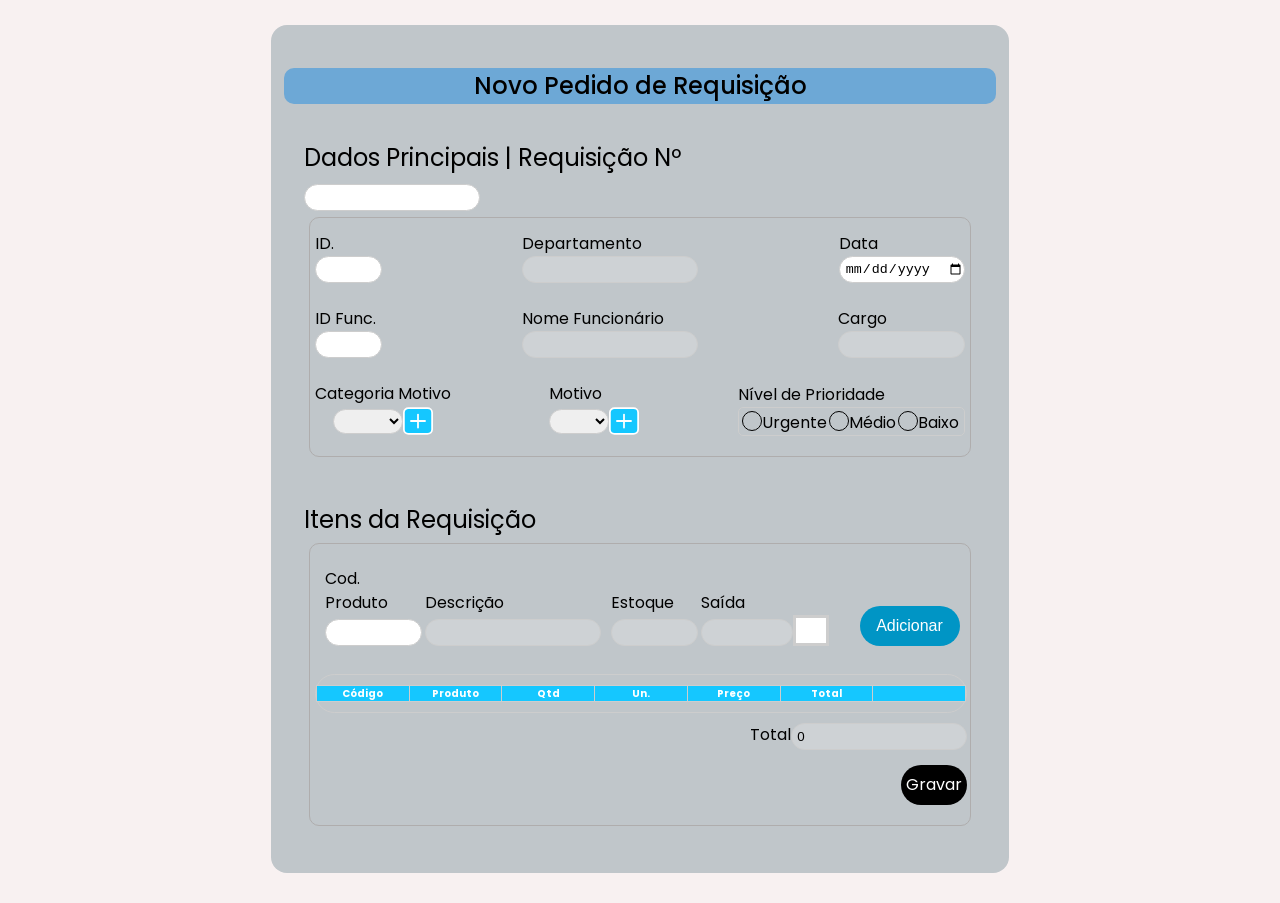
==== index.html @ 28b7b6d5 "commit updates" ====
<!DOCTYPE html>
<html lang="pt-br">

<head>
    <meta charset="UTF-8" />
    <meta name="viewport" content="width=device-width, initial-scale=1.0" />
    <title>Almoxarifado</title>
    <link rel="stylesheet" href="assets/css/requisicao.css" />
    <link rel="stylesheet" href="assets/css/inputRequisicao.css" />
    <link rel="stylesheet" href="assets/css/tabela.css" />
    <link rel="stylesheet" href="assets/css/tooltip.css">
    <link rel="stylesheet" href="assets/css/responsive.css">
</head>

<body>

    <div class="container">
        
        <div class="conteudo">
            <header class="header">
                <h1>Novo Pedido de Requisição</h1>
            </header>
            <div class="dadosPrincipais">
                <div class="titulo">
                    <span>Dados Principais | Requisição Nº </span>
                    <input type="text" id="inpNumero" data-obrigatorio="true" />
                </div>
                <div class="camposPrincipais">
                    <div class="camposPrincipaisLinha1 linhasCampos">
                        <div class="grupo1 grupoInput">
                            <span>ID.</span>
                            <input type="text" id="idDepartamento" data-obrigatorio="true" data-only-number="true" />
                        </div>
                        <div class="grupo2 grupoInput">
                            <span>Departamento</span>
                            <input disabled type="text" id="departamento" data-obrigatorio="true" />
                        </div>
                        <div class="grupo3 grupoInput">
                            <span>Data</span>
                            <input type="date" id="dataRequisicao" data-obrigatorio="true" />
                        </div>
                    </div>
                    <div class="camposPrincipaisLinha2 linhasCampos">
                        <div class="grupo4 grupoInput">
                            <span>ID Func.</span>
                            <input type="text" id="idFuncionario" data-obrigatorio="true" data-only-number="true" />
                        </div>
                        <div class="grupo5 grupoInput">
                            <span>Nome Funcionário</span>
                            <input autocomplete="off" disabled type="text" id="NomeFuncionario" />
                        </div>
                        <div class="grupo6 grupoInput">
                            <span>Cargo</span>
                            <input disabled type="text" id="cargo" data-obrigatorio="true" />
                        </div>
                    </div>
                    <div class="camposPrincipaisLinha3 linhasCampos">
                        <div class="grupo7 grupoInput">
                            <span>Categoria Motivo</span>
                            <div class="grupoCategoria">
                                <select id="categoriaMotivo" data-obrigatorio="true"></select>
                                <img class="btnAdd" src="assets/img/add.svg" alt="" />
                            </div>
                        </div>
                        <div class="grupo8 grupoInput">
                            <span>Motivo</span>
                            <div class="grupoMotivo">
                                <select disabled id="Motivo" data-obrigatorio="true"></select>
                                <img class="btnAdd" src="assets/img/add.svg" alt="" />
                            </div>
                        </div>
                        <div class="grupo9 grupoInput">
                            <span>Nível de Prioridade</span>
                            <div class="radioPrioridade" id="radioPrioridade">
                                <div class="grupoPrioridade">
                                    <input class="chkPrioridade" type="radio" name="prioridade" id="urgente"
                                        data-obrigatorio="true" />
                                    <span>Urgente</span>
                                </div>
                                <div class="grupoPrioridade">
                                    <input class="chkPrioridade" type="radio" name="prioridade" id="medio"
                                        data-obrigatorio="true" />
                                    <span>Médio</span>
                                </div>
                                <div class="grupoPrioridade">
                                    <input class="chkPrioridade" type="radio" name="prioridade" id="baixo"
                                        data-obrigatorio="true" />
                                    <span>Baixo</span>
                                </div>
                            </div>
                        </div>
                    </div>
                </div>
            </div>
            <div class="itensRequisicao">
                <div class="titulo">
                    <span>Itens da Requisição</span>
                </div>
                <div class="camposItens">
                    <div class="linhaAdicionarItens">
                        <div class="grupoProduto">
                            <span>Cod. Produto</span>
                            <input type="text" id="CodigoProduto" data-obrigatorio="true" data-only-number="true" onchange="verificarProduto()" />
                        </div>
                        <div class="grupoProdutoDescricao">
                            <span>Descrição</span>
                            <input type="text" id="DescricaoProduto" disabled data-obrigatorio="true" />
                        </div>
                        <div class="grupoEstoque">
                            <span>Estoque</span>
                            <input type="number" id="Estoque" disabled data-obrigatorio="true" />
                        </div>
                        <div class="grupoQuantidade">
                            <span>Saída</span>
                            <input type="number" id="Quantidade" data-obrigatorio="true" data-only-number="true" />
                        </div>

                        <div class="grupoStatusEstoque" id="EstoqueMinimo">
                        
                            <div class="legenda">   
                                <img src="assets/img/branco.svg" alt="" id="nivel" class="image-with-tooltip">
                            </div>
                        </div>
                        <button class="btnInserirItens" id="BtnInserirItens" disabled style="border: none;">
                            <span>Adicionar</span>
                        </button>
                    </div>
                    <div class="tabelaItens">
                        <table class="tabelaItens" id="tabelaItens">
                            <tr>
                                <th>Código</th>
                                <th>Produto</th>
                                <th>Qtd</th>
                                <th>Un.</th>
                                <th>Preço</th>
                                <th>Total</th>
                                <th></th>
                            </tr>
                        </table>
                    </div>
                    <div class="grupoTotal">
                        <span>Total</span>
                        <input type="number" id="total" disabled data-obrigatorio="true" />
                    </div>
                    <div class="grupoBtnInserirItens"></div>
                    <div class="BtnInserirItens" id="btn-gravar">
                        <span>Gravar</span>
                    </div>
                </div>
            </div>
        </div>
    </div>

    <script src="assets/scripts/dados.js"></script>
    <script src="assets/scripts/main.js"></script>
</body>

</html>
---- assets/css/requisicao.css ----
@import url('https://fonts.googleapis.com/css?family=Poppins:200i,400,500&display=swap');

* {
    color: #000000;
    margin: 0;
    padding: 0;
}

body {
    font-family: 'Poppins', sans-serif;
    font-size: 1rem;
    font-weight: 400;
    line-height: 1.5;
    background:hsl(0, 36%, 96%);
     box-shadow:0 4px 10px 4px rgba(#13232f,.3);
}

form {
    background: rgba(188, 197, 204, 0.9);
    box-shadow:0 4px 10px 4px rgba(#13232f,.3);
    
}

.container {
    display: flex;
    flex-direction: column;
    font-size: 20px;
    align-items: center;
    justify-content: center;
    margin-bottom: 20px;
    
}

.header {
    display: flex;
    align-items: center;
    justify-content: center;
    padding-left: 1vw;
    padding-right: 1vw;
    font-size: 35px;
    margin-top: 1rem;
    margin-bottom: 1rem;
    text-align: center;
    background-color: #6da8d6;
    border-radius: 10px;
    
}

.header h1 {
    color: black;
    font-weight: 500;
    font-size: 1.5rem;
    font-family: 'Poppins', sans-serif;
}

.conteudo {
    display: flex;
    flex-direction: column;
    margin-top: 10px;
    padding-top: 3vh;
    padding-left: 1vw;
    padding-right: 1vw;
    border-radius: 1rem;
    flex-wrap: wrap;
    font-size: 20px;
    background-color: rgb(192, 198, 202);
    box-shadow:0 4px 10px 4px rgba(#13232f,.3);
    
}

.camposPrincipais {
    max-width: 100%;
    display: flex;
    flex-direction: column;
    margin-bottom: 3vh;
    flex-wrap: wrap;
    border: .8px solid rgb(175, 173, 173);
    border-radius: 10px;
    padding: 5px;
    margin: 5px;
}

.linhasCampos {
    display: flex;
    flex-direction: row;
    margin-top: 1vh;
    justify-content: space-between;
    align-items: center;
    flex-wrap: wrap;
    
}

.grupoInput {
    display: flex;
    flex-direction: column;
    
}

.grupo9 {
    margin-left: 1px;
    display: flex;
    justify-content: center;
}

.radioPrioridade {
    display: flex;
    flex-direction: row;
    justify-content: space-between;
    align-items: center;
    padding-top: 3px;
    padding-left: 1px;
    padding-right: 5px;
    border-color: #cdcdcd;
    border-style: solid;
    border-width: 1px;
    border-radius: 5px;
    color: #000000;
}

.radioPrioridadeDesabilitado {
    display: flex;
    flex-direction: row;
    justify-content: space-between;
    align-items: center;
    padding-top: 3px;
    padding-left: 1px;
    padding-right: 5px;
    border-color: #cdcdcd;
    border-style: solid;
    border-width: 1px;
    border-radius: 5px;
    background-color: #e75656;
    color: #ffffff;
}

.grupoPrioridade {
    display: flex;
    padding-left: 2px;
}

.grupoCategoria {
    display: flex;
    justify-content: center;
    align-items: center;
}

.btnAdd {
    max-width: 30px;
    height: 30px;
}

.btnAdd:hover {
    cursor: pointer;
    scale: 1.5;
    transition-duration: 1000ms;
}

.grupoMotivo {
    display: flex;
    justify-content: center;
    align-items: center;
}

/* ITENS */
.camposItens {
    display: flex;
    flex-direction: column;
    max-width: 100%;
    justify-content: center;
    align-items: flex-end;
    border: .8px solid rgb(175, 173, 173);
    border-radius: 10px;
    padding: 5px;
    margin: 5px;
    margin-bottom: 3vh;
    flex-wrap: wrap;
}

.linhaAdicionarItens {
    width: 100%;
    display: flex;
    flex-direction: row;
    align-items: flex-end;
    padding-top: 2vh;
    padding-bottom: 2vh;
    flex-wrap: wrap;
    justify-content: center;
    gap: 5px;
    
    
}

.grupoStatusEstoque {
    display: flex;
    justify-content: center;
    align-items: center;
    margin-left: 5px;
}

.grupoStatusEstoque img {
    display: flex;
    margin-right: 10px;
}

.grupoBtnInserirItens {
    display: flex;
    justify-content: center;
    align-items: center;
    margin-left: 5px;
}

.dadosPrincipais,
.itensRequisicao {
    padding: 20px;
    max-width: 100%;
    flex-wrap: wrap;
}
---- assets/css/inputRequisicao.css ----
input,
select {
    border-color: #cdcdcd;
    border-style: solid;
    border-width: 1px;
    border-radius: 1rem;
    height: 25px;
    padding-left: 5px;
}

.chkPrioridade {
    appearance: none;
    width: 20px;
    height: 20px;
    border: 1px solid #000000;
    border-radius: 50%;
    cursor: pointer;

}

.chkPrioridadeDesabilitado {
    appearance: none;
    max-width: 20px;
    height: 20px;
    border: 1px solid #ffffff;
    border-radius: 50%;
}

:checked {
    transition-duration: 1000ms;
    max-width: 20px;
    height: 20px;
}

.grupoInput span {
    font-size: 16px;
}

#idDepartamento {
    max-width: 60px;
}

#departamento {
    max-width: 450px;
}

#dataRequisicao {
    max-width: 120px;
}

#idFuncionario {
    max-width: 60px;
}

#NomeFuncionario {
    max-width: 450px;
}

#cargo {
    max-width: 120px;
}

#categoriaMotivo {
    max-width: 130px;
}

#Motivo {
    max-width: 200px;
    min-width: 60px;
}

.grupo9 {
    max-width: 250px;
}

.camposItens span {
    font-size: 16px;
}

.grupoProduto {
    max-width: 90px;
    margin-right: 5px;
}

.grupoProduto input {
    max-width: 90px;
}

.grupoProdutoDescricao {
    max-width: 200px;
    margin-right: 5px;
}

.grupoProdutoDescricao input {
    max-width: 200px;
}

.grupoEstoque {
    max-width: 80px;
    margin-right: 5px;

}

.grupoEstoque input {
    max-width: 80px;
    margin-right: 5px;

}

.grupoQuantidade {
    max-width: 80px;
    /* margin-right: 5px; */

}

.grupoQuantidade input {
    max-width: 80px;
    padding-right: 5px;
    margin-right: 5px;
}


.grupoTotal {
    display: flex;
    justify-items: center;
}

.BtnInserirItens {
    background-color: black;
    height: 30px;
    display: flex;
    justify-content: center;
    align-items: center;
    cursor: pointer;
    transition: 0.5s;
    margin-bottom: 15px;
    margin-top: 15px;
    max-width: 100px;
    border-radius: 20px;
}

.BtnInserirItens:hover {
    background-color: #606060;
}
.BtnInserirItens span {
    color: #ffffff;
}

#BtnInserirItens {
    background-color: #0095C5;
    height: 40px;
    width: 100px;
    border-radius: 20px;
    display: flex;
    justify-content: center;
    align-items: center;
    cursor: pointer;
    margin-left: 1rem;
    transition: 0.5s;
}
#BtnInserirItens span {
    color: #ffffff;
}

#BtnInserirItens:hover {
    background-color: #005f7e;
}

#urgente:checked {
    border: 1px solid red;
    background-color: red;
    transform: scale(1.2);
}

#medio:checked {
    border: 1px solid yellow;
    background-color: yellow;
    transform: scale(1.2);
}

#baixo:checked {
    border: 1px solid green;
    background-color: green;
    transform: scale(1.2);

}
---- assets/css/tabela.css ----
/* css para a tabela */
.tabelaItens {
    text-align: center;
    align-items: center;
    border: 1px solid #cdcdcd;
    border-collapse: collapse;
    margin-bottom: 10px;
    font-size: 16px;
    font-weight: unset;
    table-layout: fixed;
    width: 100%;
    margin-top: 10px;
    border-radius: 20px;
}

.tabelaItens th {
    display: table-cell;
    flex-direction: inherit;
    background-color: #15c7ff;
    border: 1px solid #cdcdcd;
    border-collapse: collapse;
    color: white;
    text-align: center;
    font-size: 10px;
    /* border-radius: 20px; */
}

.tabelaItens tr,
.tabelaItens td {
    border: 1px solid #cdcdcd;
    border-collapse: collapse;
    padding: 10px;
}

#btnRemover {
    background-color: red;
    cursor: pointer;
    padding: 5px;
    font-size: smaller;
    border-radius: 20px;
    color: white;
    transition: 0.5s;
}

#btnRemover:hover {
    background-color: rgb(144, 0, 0);
}

#nivel{
    margin-left: 2px;
    border: 3px solid #CDCDCD;
}
---- assets/css/tooltip.css ----
.tooltip-container {
  position: relative;
}
.tooltip {
  display: none;
  position: absolute;
  background-color: #eff1c8;
  padding: 5px;
  border-radius: 5px;
  z-index: 1;
  border: 2px hidden #f3ff13;
  font-size: 10px;
  /* font-size: 10px; */
}

.image-with-tooltip:hover+ .tooltip {
  display: inline-block;
  max-width: 450px;
  gap: 20px;
}

.tooltipDiv {
  display: flex;
  margin-bottom: 10px;
}
---- assets/css/responsive.css ----
/* Estilo base */

/* Estilos padrão para telas maiores */
.menu {
    font-size: 15px;
    /* Estilos do menu */
}

.header {
    font-size: 2rem;
}

.conteudo {
    display: flex;
    flex-wrap: wrap;
    /* Permite que os elementos se movam para a próxima linha em telas menores */
}

.dadosPrincipais,
.itensRequisicao {
    flex: 1;
    padding: 20px;
    /* Adiciona algum espaçamento interno nos contêineres principais */
    box-sizing: border-box;
    /* Garante que o espaçamento interno não afete o tamanho total do contêiner */
}

.titulo {
    font-size: 1.5rem;
}

.grupoInput {
    display: flex;
    flex-direction: column;
    margin-bottom: 15px;
}

/* Adaptações para telas menores */
@media only screen and (max-width: 768px) {
    .conteudo {
        flex-direction: column;
        /* Empilha os contêineres em telas menores */
    }

    .dadosPrincipais {
        width: 100%;
        box-sizing: border-box;
    }

    .camposPrincipaisLinha1,
    .camposPrincipaisLinha2,
    .camposPrincipaisLinha3 {
        flex-direction: column;
        
    }

    .grupoInput {
        width: 100%;
        margin-bottom: 10px;
        display: flex;
        align-items: start;
        justify-content: center;
    }

    .camposItens .linhaAdicionarItens {
        flex-direction: column;
    }

    .linhaAdicionarItens {
        max-width: 100%;
        display: flex;
        flex-direction: column;
        align-items: start;
        justify-content: center;
    
    }

    .grupoProduto,
    .grupoProdutoDescricao,
    .grupoEstoque,
    .grupoQuantidade {
        width: 100%;
        margin-bottom: 10px;
    }

    .tabelaItens {
        max-width: 100%;
        overflow-x: auto;
        font-size: 8px;
    }

    table {
        display: flex;
        justify-items: center;
        flex-direction: column;
    }

    #btnRemover {
        font-size: 8px;
    }

    .grupoTotal,
    .grupoBtnInserirItens {
        width: 100%;
    }

    .menu {
        font-size: 15px;
        /* Adaptações necessárias para o menu em telas menores */
    }

    .header {
        font-size: 1.5rem;
        /* Reduzir o tamanho da fonte do cabeçalho */
    }

    .dadosPrincipais,
    .itensRequisicao {
        padding: 10px;
        max-width: 100%;
        /* Adicionar algum espaçamento interno nos contêineres principais */
    }

    .titulo {
        font-size: 1.2rem;
        /* Reduzir o tamanho da fonte dos títulos */
    }

    .grupoInput {
        display: flex;
        flex-direction: column;
        margin-bottom: 10px;
    }

    .camposItens .linhaAdicionarItens {
        flex-direction: column;
    }

    .BtnInserirItens {
        margin-top: 10px;
        /* Adicionar algum espaçamento acima do botão Adicionar */
    }
}

/* Adaptações para telas ainda menores */
@media only screen and (max-width: 480px) {

    .grupoMotivo,
    .grupoCategoria {
        flex-direction: column;
    }

    .titulo {
        font-size: 1rem;
        /* Reduzir ainda mais o tamanho da fonte dos títulos */
    }

    .grupoInput {
        margin-bottom: 5px;
    }

    .BtnInserirItens {
        margin-top: 15px;
        /* Aumentar o espaçamento acima do botão Adicionar em telas ainda menores */
    }
}

/* Adaptações para dispositivos muito pequenos, como smartphones em modo retrato */
@media only screen and (max-width: 320px) {
    .titulo {
        font-size: 0.5rem;
        /* Ajustar ainda mais o tamanho da fonte dos títulos para telas muito pequenas */
    }
}

.container {
    width: 100%;
    max-width: 768px;
    margin: 0 auto;
    padding: 15px;
    box-sizing: border-box;
}

.conteudo {
    margin-bottom: 15px;
}

.conteudo span {
    display: block;
    /* margin-bottom: 5px; */
}

/* .conteudo input,
.conteudo select {
    max-width: 100%;
    padding: 10px;
    box-sizing: border-box;
} */

.conteudo .BtnInserirItens {
    padding: 5px 5px;
    background-color: #000000;
    color: white;
    border: none;
    cursor: pointer;
}

@media (max-width: 768px) {
    .container {
        padding: 0;
    }
}
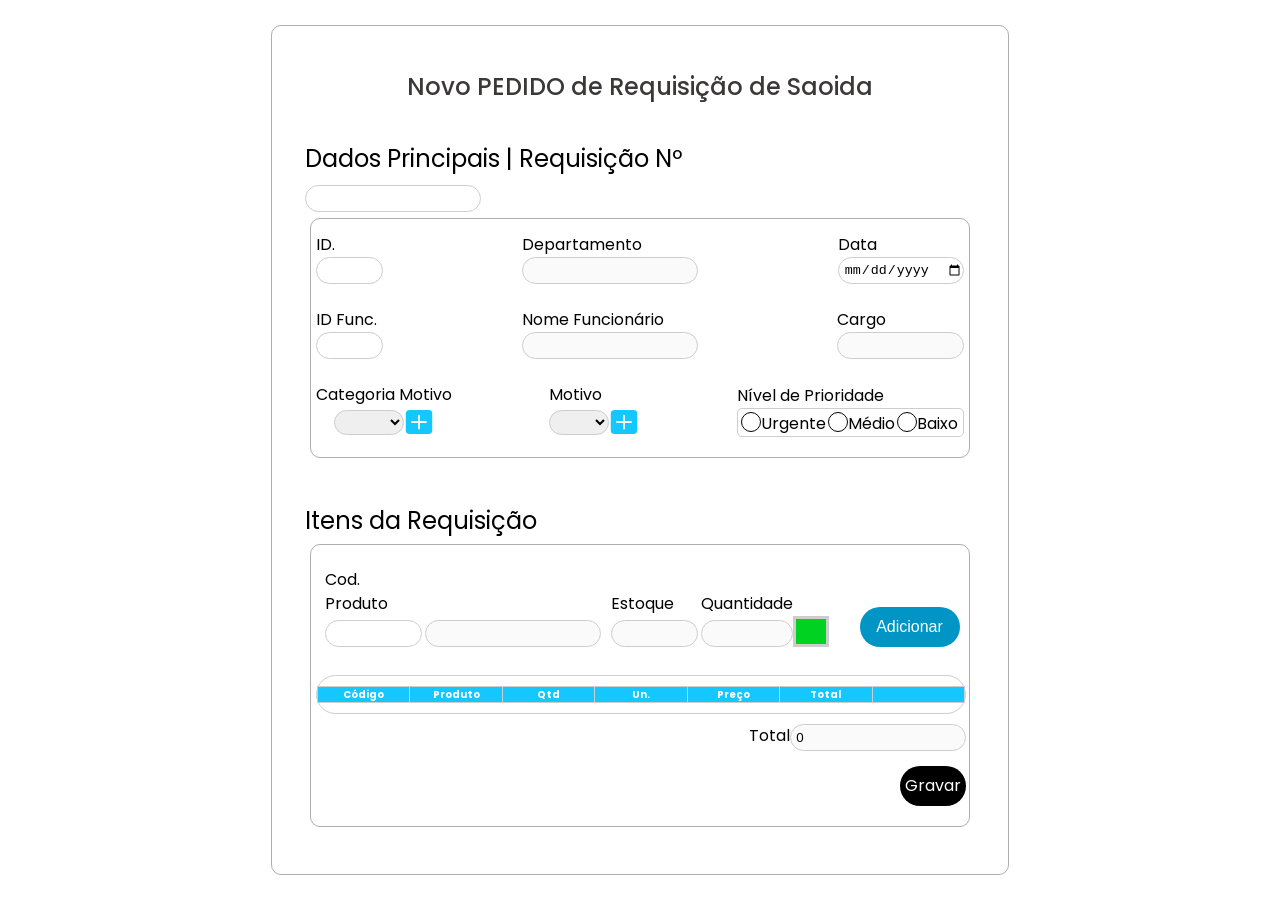
==== commit cc50e726: "Update index.html" ====
--- a/index.html
+++ b/index.html
@@ -18,7 +18,7 @@
         
         <div class="conteudo">
             <header class="header">
-                <h1>Novo Pedido de Requisição</h1>
+                <h1>Novo PEDIDO de Requisição de Saoida</h1>
             </header>
             <div class="dadosPrincipais">
                 <div class="titulo">
@@ -103,7 +103,7 @@
                             <input type="text" id="CodigoProduto" data-obrigatorio="true" data-only-number="true" onchange="verificarProduto()" />
                         </div>
                         <div class="grupoProdutoDescricao">
-                            <span>Descrição</span>
+                            <span></span>
                             <input type="text" id="DescricaoProduto" disabled data-obrigatorio="true" />
                         </div>
                         <div class="grupoEstoque">
@@ -111,14 +111,14 @@
                             <input type="number" id="Estoque" disabled data-obrigatorio="true" />
                         </div>
                         <div class="grupoQuantidade">
-                            <span>Saída</span>
+                            <span>Quantidade</span>
                             <input type="number" id="Quantidade" data-obrigatorio="true" data-only-number="true" />
                         </div>
 
                         <div class="grupoStatusEstoque" id="EstoqueMinimo">
                         
                             <div class="legenda">   
-                                <img src="assets/img/branco.svg" alt="" id="nivel" class="image-with-tooltip">
+                                <img src="assets/img/verde.svg" alt="" id="nivel" class="image-with-tooltip">
                             </div>
                         </div>
                         <button class="btnInserirItens" id="BtnInserirItens" disabled style="border: none;">
@@ -155,4 +155,4 @@
     <script src="assets/scripts/main.js"></script>
 </body>
 
-</html>+</html>
--- a/assets/css/requisicao.css
+++ b/assets/css/requisicao.css
@@ -11,8 +11,8 @@
     font-size: 1rem;
     font-weight: 400;
     line-height: 1.5;
-    background:hsl(0, 36%, 96%);
-     box-shadow:0 4px 10px 4px rgba(#13232f,.3);
+    background:hsl(0, 0%, 100%);
+     box-shadow:0 4px 10px 4px rgba(#13232f,.3);;
 }
 
 form {
@@ -41,13 +41,13 @@
     margin-top: 1rem;
     margin-bottom: 1rem;
     text-align: center;
-    background-color: #6da8d6;
+    /* background-color: #d8dbdd; */
     border-radius: 10px;
     
 }
 
 .header h1 {
-    color: black;
+    color: rgb(59, 56, 56);
     font-weight: 500;
     font-size: 1.5rem;
     font-family: 'Poppins', sans-serif;
@@ -63,8 +63,10 @@
     border-radius: 1rem;
     flex-wrap: wrap;
     font-size: 20px;
-    background-color: rgb(192, 198, 202);
-    box-shadow:0 4px 10px 4px rgba(#13232f,.3);
+    border: .8px solid rgb(175, 173, 173);
+    border-radius: 10px;
+    /* background-color: rgb(192, 198, 202); */
+    /* box-shadow:0 4px 10px 4px rgba(#13232f,.3); */
     
 }
 
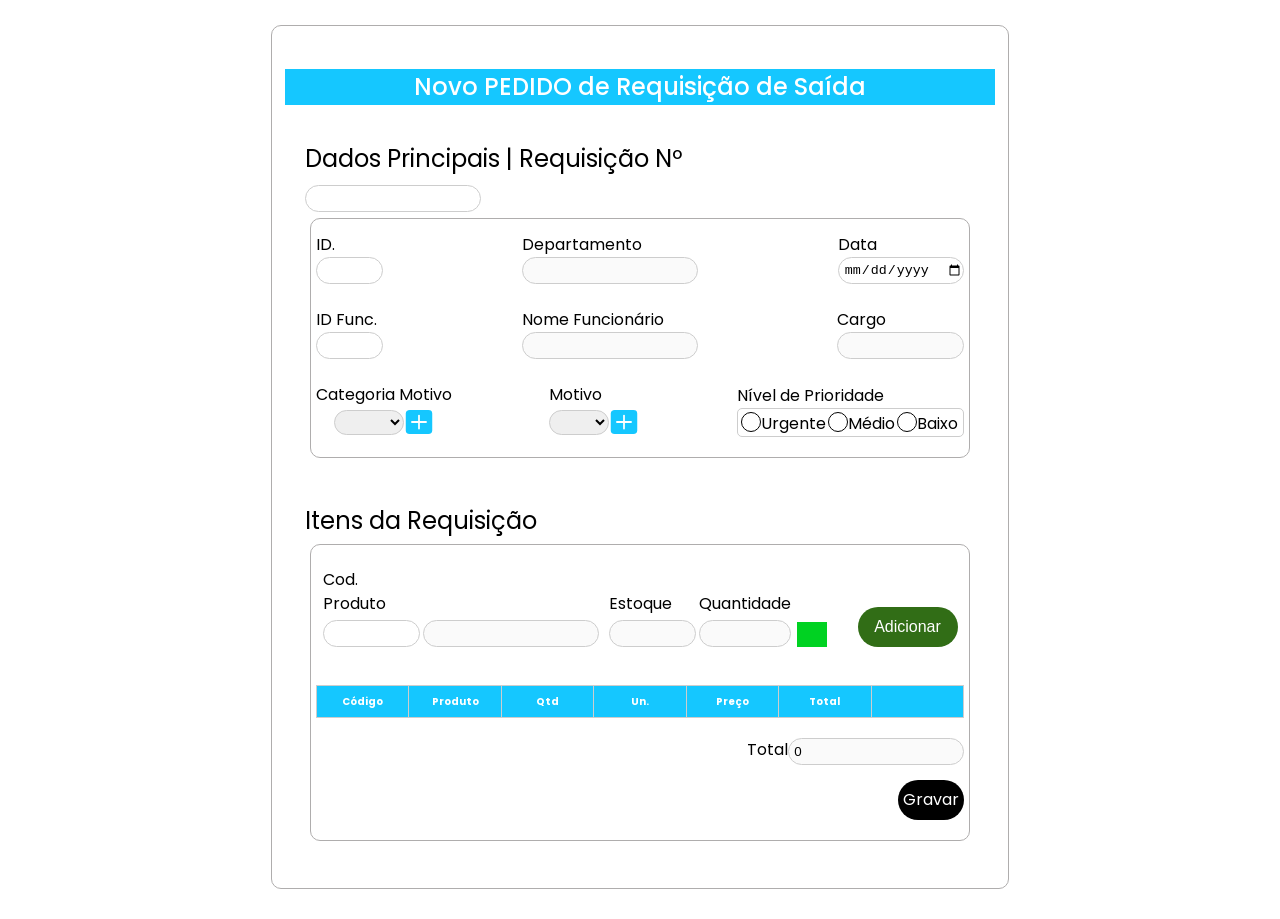
==== commit ac4fcb8b: "Update index.html" ====
--- a/index.html
+++ b/index.html
@@ -18,7 +18,7 @@
         
         <div class="conteudo">
             <header class="header">
-                <h1>Novo PEDIDO de Requisição de Saoida</h1>
+                <h1>Novo PEDIDO de Requisição de Saída</h1>
             </header>
             <div class="dadosPrincipais">
                 <div class="titulo">
--- a/assets/css/requisicao.css
+++ b/assets/css/requisicao.css
@@ -41,13 +41,14 @@
     margin-top: 1rem;
     margin-bottom: 1rem;
     text-align: center;
+    background-color: #15c7ff;
     /* background-color: #d8dbdd; */
-    border-radius: 10px;
+    /* border-radius: 10px; */
     
 }
 
 .header h1 {
-    color: rgb(59, 56, 56);
+    color: rgb(255, 255, 255);
     font-weight: 500;
     font-size: 1.5rem;
     font-family: 'Poppins', sans-serif;
--- a/assets/css/inputRequisicao.css
+++ b/assets/css/inputRequisicao.css
@@ -147,7 +147,7 @@
 }
 
 #BtnInserirItens {
-    background-color: #0095C5;
+    background-color: #316d16;
     height: 40px;
     width: 100px;
     border-radius: 20px;
--- a/assets/css/tabela.css
+++ b/assets/css/tabela.css
@@ -2,7 +2,7 @@
 .tabelaItens {
     text-align: center;
     align-items: center;
-    border: 1px solid #cdcdcd;
+    /* border: 1px solid #cdcdcd; */
     border-collapse: collapse;
     margin-bottom: 10px;
     font-size: 16px;
@@ -10,7 +10,7 @@
     table-layout: fixed;
     width: 100%;
     margin-top: 10px;
-    border-radius: 20px;
+    /* border-radius: 20px; */
 }
 
 .tabelaItens th {
@@ -22,6 +22,7 @@
     color: white;
     text-align: center;
     font-size: 10px;
+    padding: 8px;
     /* border-radius: 20px; */
 }
 
@@ -47,6 +48,6 @@
 }
 
 #nivel{
-    margin-left: 2px;
-    border: 3px solid #CDCDCD;
+    margin-left: 8px;
+    /* border: 3px solid #CDCDCD; */
 }
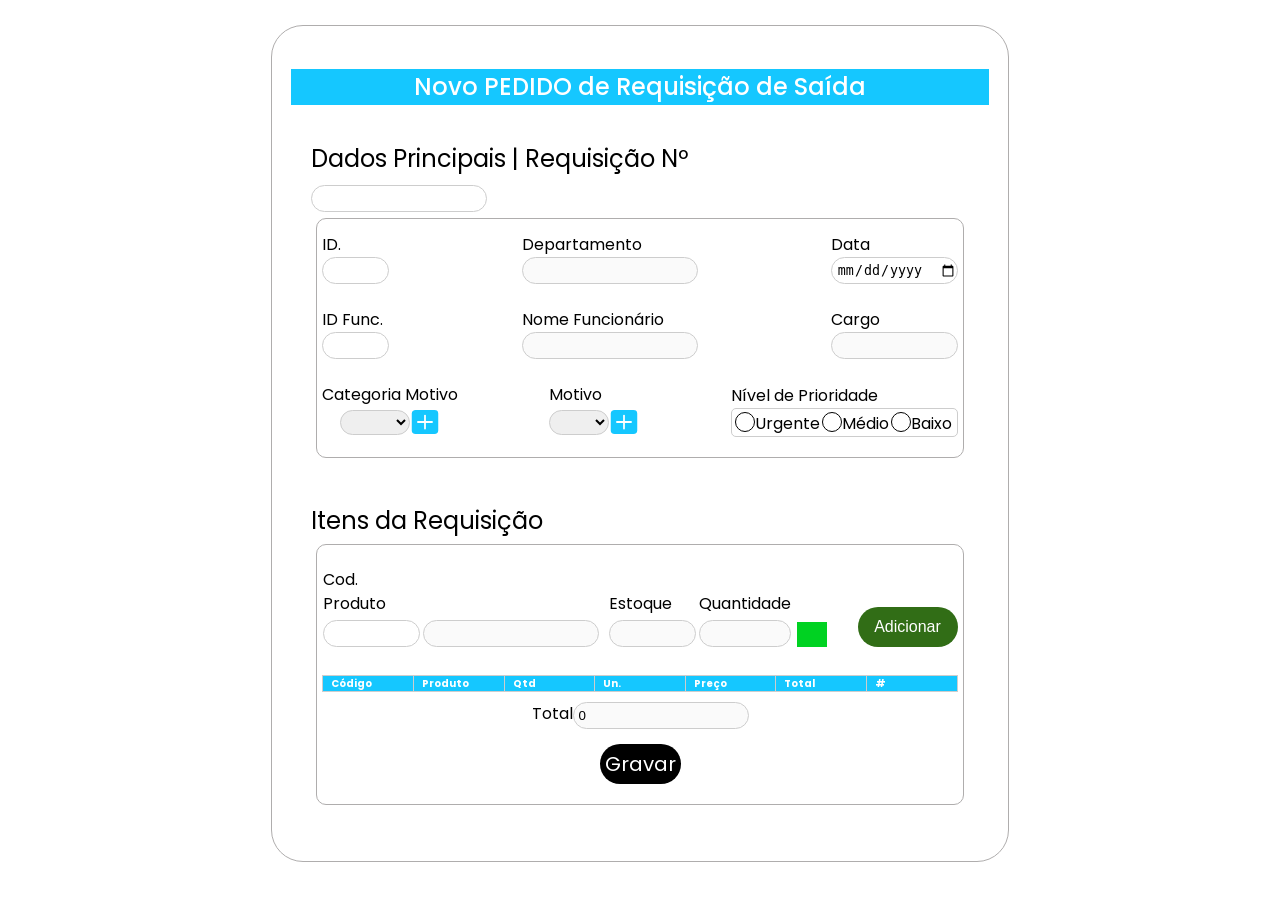
==== commit ff4c8ca2: "commit alteracoes" ====
--- a/index.html
+++ b/index.html
@@ -8,14 +8,12 @@
     <link rel="stylesheet" href="assets/css/requisicao.css" />
     <link rel="stylesheet" href="assets/css/inputRequisicao.css" />
     <link rel="stylesheet" href="assets/css/tabela.css" />
-    <link rel="stylesheet" href="assets/css/tooltip.css">
-    <link rel="stylesheet" href="assets/css/responsive.css">
+    <link rel="stylesheet" href="assets/css/tooltip.css" />
+    <link rel="stylesheet" href="assets/css/responsive.css" />
 </head>
 
 <body>
-
-    <div class="container">
-        
+    <main class="container">
         <div class="conteudo">
             <header class="header">
                 <h1>Novo PEDIDO de Requisição de Saída</h1>
@@ -93,40 +91,41 @@
                 </div>
             </div>
             <div class="itensRequisicao">
-                <div class="titulo">
+                <div class="titulo" id="itensRequisicao">
                     <span>Itens da Requisição</span>
                 </div>
                 <div class="camposItens">
                     <div class="linhaAdicionarItens">
                         <div class="grupoProduto">
                             <span>Cod. Produto</span>
-                            <input type="text" id="CodigoProduto" data-obrigatorio="true" data-only-number="true" onchange="verificarProduto()" />
+                            <input type="text" id="CodigoProduto" data-only-number="true"
+                                onchange="verificarProduto()" />
                         </div>
                         <div class="grupoProdutoDescricao">
                             <span></span>
-                            <input type="text" id="DescricaoProduto" disabled data-obrigatorio="true" />
+                            <input type="text" id="DescricaoProduto" disabled />
                         </div>
                         <div class="grupoEstoque">
                             <span>Estoque</span>
-                            <input type="number" id="Estoque" disabled data-obrigatorio="true" />
+                            <input type="number" id="Estoque" disabled />
                         </div>
                         <div class="grupoQuantidade">
                             <span>Quantidade</span>
-                            <input type="number" id="Quantidade" data-obrigatorio="true" data-only-number="true" />
+                            <input type="number" id="Quantidade" data-only-number="true" />
                         </div>
 
                         <div class="grupoStatusEstoque" id="EstoqueMinimo">
-                        
-                            <div class="legenda">   
-                                <img src="assets/img/verde.svg" alt="" id="nivel" class="image-with-tooltip">
+                            <div class="legenda">
+                                <img src="assets/img/verde.svg" alt="" id="nivel" class="image-with-tooltip" />
                             </div>
                         </div>
-                        <button class="btnInserirItens" id="BtnInserirItens" disabled style="border: none;">
+                        <button class="btnInserirItens" id="BtnInserirItens" disabled style="border: none">
                             <span>Adicionar</span>
                         </button>
                     </div>
-                    <div class="tabelaItens">
-                        <table class="tabelaItens" id="tabelaItens">
+                    <table class="tabelaItens" id="tabelaItens">
+
+                        <tbody>
                             <tr>
                                 <th>Código</th>
                                 <th>Produto</th>
@@ -134,25 +133,27 @@
                                 <th>Un.</th>
                                 <th>Preço</th>
                                 <th>Total</th>
-                                <th></th>
+                                <th>#</th>
                             </tr>
-                        </table>
-                    </div>
+                        </tbody>
+
+                    </table>
                     <div class="grupoTotal">
                         <span>Total</span>
                         <input type="number" id="total" disabled data-obrigatorio="true" />
                     </div>
                     <div class="grupoBtnInserirItens"></div>
-                    <div class="BtnInserirItens" id="btn-gravar">
-                        <span>Gravar</span>
+                    <div class="BtnInserirItens" id="btn-gravar" onclick="gravar()">
+                        Gravar
                     </div>
+                    <!-- <span>Gravar</span> -->
                 </div>
             </div>
         </div>
-    </div>
+    </main>
 
     <script src="assets/scripts/dados.js"></script>
     <script src="assets/scripts/main.js"></script>
 </body>
 
-</html>
+</html>
--- a/assets/css/requisicao.css
+++ b/assets/css/requisicao.css
@@ -13,12 +13,6 @@
     line-height: 1.5;
     background:hsl(0, 0%, 100%);
      box-shadow:0 4px 10px 4px rgba(#13232f,.3);;
-}
-
-form {
-    background: rgba(188, 197, 204, 0.9);
-    box-shadow:0 4px 10px 4px rgba(#13232f,.3);
-    
 }
 
 .container {
@@ -170,7 +164,7 @@
     flex-direction: column;
     max-width: 100%;
     justify-content: center;
-    align-items: flex-end;
+    align-items: center;
     border: .8px solid rgb(175, 173, 173);
     border-radius: 10px;
     padding: 5px;
@@ -218,3 +212,63 @@
     max-width: 100%;
     flex-wrap: wrap;
 }
+
+/* tabela */
+
+/* css para a tabela */
+.tabelaItens {
+    text-align: center;
+    align-items: center;
+    border-collapse: collapse;
+    margin-bottom: 10px;
+    margin-top: 10px;
+    font-size: 16px;
+    font-weight: unset;
+    table-layout: fixed;
+    width: 100%;
+    
+    /* border: 1px solid #cdcdcd; */
+    /* border-radius: 20px; */
+}
+
+.tabelaItens th {
+    display: table-cell;
+    flex-direction: inherit;
+    background-color: #15c7ff;
+    text-align: center;
+    font-size: 10px;
+    /* padding: 8px; */
+    /* border-radius: 20px; */
+    color: white;
+    border: 1px solid #cdcdcd;
+    border-collapse: collapse;
+    text-align: left;
+    padding-left: 8px;
+}
+
+.tabelaItens tr,
+.tabelaItens td {
+    border: 1px solid #cdcdcd;
+    border-collapse: collapse;
+    padding-left: 8px;
+}
+
+#btnRemover {
+    background-color: red;
+    cursor: pointer;
+    padding: 5px;
+    font-size: smaller;
+    border-radius: 20px;
+    color: white;
+    transition: 0.5s;
+    
+}
+
+#btnRemover:hover {
+    background-color: rgb(144, 0, 0);
+}
+
+#nivel{
+    margin-left: 8px;
+    /* border: 3px solid #CDCDCD; */
+}
--- a/assets/css/inputRequisicao.css
+++ b/assets/css/inputRequisicao.css
@@ -183,4 +183,4 @@
     background-color: green;
     transform: scale(1.2);
 
-}
+}
--- a/assets/css/responsive.css
+++ b/assets/css/responsive.css
@@ -14,6 +14,15 @@
     display: flex;
     flex-wrap: wrap;
     /* Permite que os elementos se movam para a próxima linha em telas menores */
+    flex-direction: column;
+    flex-wrap: wrap;
+    margin-top: 10px;
+    background-color: white;
+    padding-top: 3vh;
+    padding-left: 1.5vw;
+    padding-right: 1.5vw;
+    padding-bottom: 1vh;
+    border-radius: 2rem;
 }
 
 .dadosPrincipais,
@@ -37,6 +46,29 @@
 
 /* Adaptações para telas menores */
 @media only screen and (max-width: 768px) {
+    .container {
+        display: flex;
+        align-items: center;
+        flex-direction: column;
+        
+    }
+
+    .header {
+        font-size: 1.5rem;
+        /* Reduzir o tamanho da fonte do cabeçalho */
+    }
+
+    
+    .titulo {
+        font-size: 1.2rem;
+        /* Reduzir o tamanho da fonte dos títulos */
+    }
+
+    .menu {
+        font-size: 15px;
+        /* Adaptações necessárias para o menu em telas menores */
+    }
+
     .conteudo {
         flex-direction: column;
         /* Empilha os contêineres em telas menores */
@@ -64,14 +96,14 @@
 
     .camposItens .linhaAdicionarItens {
         flex-direction: column;
+        align-self: flex-start;
     }
 
     .linhaAdicionarItens {
         max-width: 100%;
         display: flex;
-        flex-direction: column;
-        align-items: start;
-        justify-content: center;
+        align-items: flex-start;
+        justify-content: start;
     
     }
 
@@ -84,34 +116,29 @@
     }
 
     .tabelaItens {
+        /* max-width: 100%;
+        overflow-x: auto; */
         max-width: 100%;
+        max-height: 100%;
         overflow-x: auto;
-        font-size: 8px;
-    }
-
-    table {
+        font-size: 10px;
+        font-weight: 700;
+    }
+
+    /* table {
         display: flex;
         justify-items: center;
         flex-direction: column;
-    }
+    } */
 
     #btnRemover {
-        font-size: 8px;
+        font-size: 5px;
+
     }
 
     .grupoTotal,
     .grupoBtnInserirItens {
         width: 100%;
-    }
-
-    .menu {
-        font-size: 15px;
-        /* Adaptações necessárias para o menu em telas menores */
-    }
-
-    .header {
-        font-size: 1.5rem;
-        /* Reduzir o tamanho da fonte do cabeçalho */
     }
 
     .dadosPrincipais,
@@ -121,10 +148,6 @@
         /* Adicionar algum espaçamento interno nos contêineres principais */
     }
 
-    .titulo {
-        font-size: 1.2rem;
-        /* Reduzir o tamanho da fonte dos títulos */
-    }
 
     .grupoInput {
         display: flex;
@@ -134,6 +157,7 @@
 
     .camposItens .linhaAdicionarItens {
         flex-direction: column;
+        align-items: start;
     }
 
     .BtnInserirItens {
@@ -162,6 +186,15 @@
     .BtnInserirItens {
         margin-top: 15px;
         /* Aumentar o espaçamento acima do botão Adicionar em telas ainda menores */
+    }
+
+    .tabelaItens th {
+        font-size: 5px;
+    }
+    
+    .tabelaItens tr,
+    .tabelaItens td {
+        font-size: 5px;
     }
 }
 
@@ -190,13 +223,6 @@
     /* margin-bottom: 5px; */
 }
 
-/* .conteudo input,
-.conteudo select {
-    max-width: 100%;
-    padding: 10px;
-    box-sizing: border-box;
-} */
-
 .conteudo .BtnInserirItens {
     padding: 5px 5px;
     background-color: #000000;
@@ -205,9 +231,4 @@
     cursor: pointer;
 }
 
-@media (max-width: 768px) {
-    .container {
-        padding: 0;
-    }
-}
-
+
